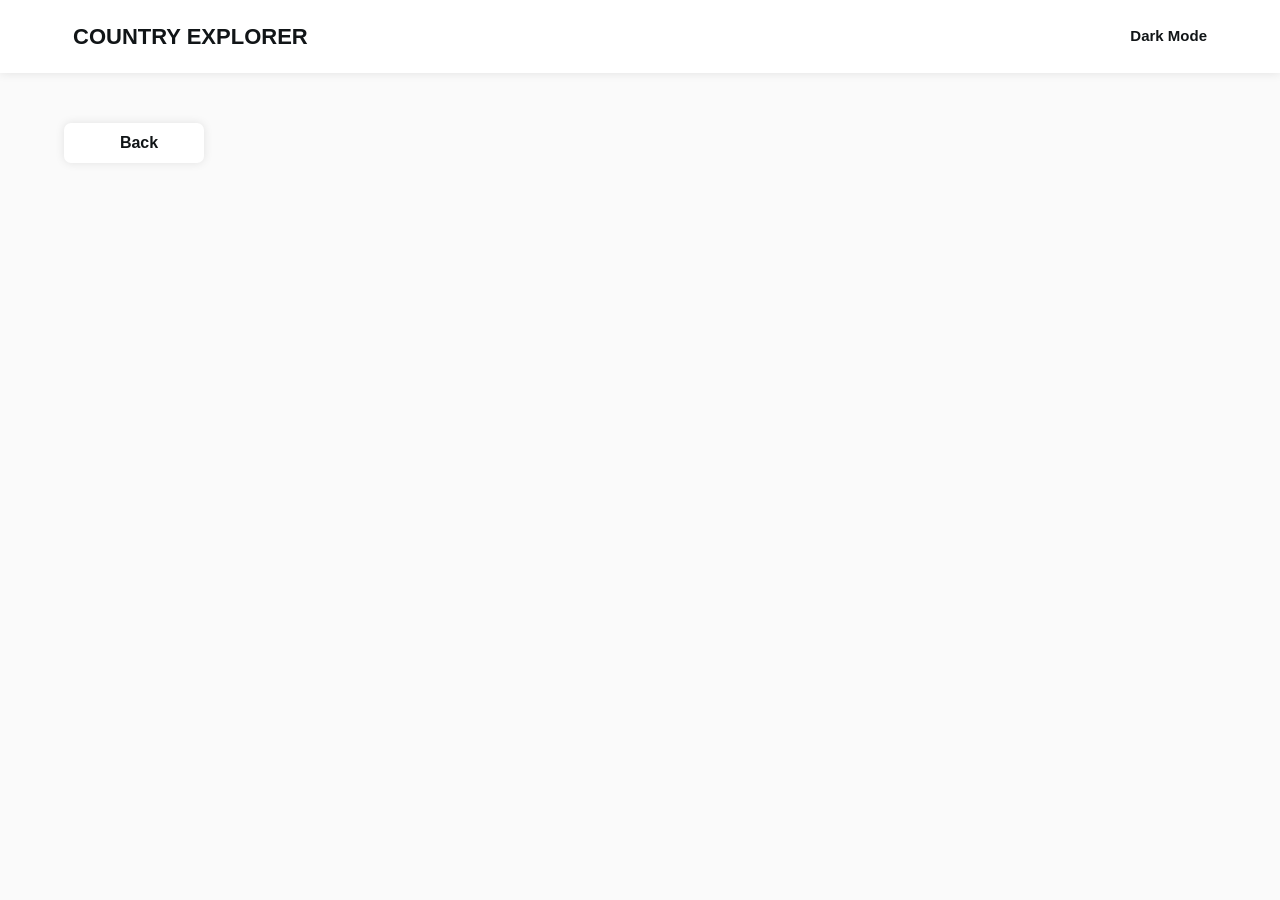
==== details.html @ 56f1c90f "Add files via upload" ====
<!DOCTYPE html>
<html lang="en">
  <head>
    <meta charset="UTF-8" />
    <meta http-equiv="X-UA-Compatible" content="IE=edge" />
    <meta name="viewport" content="width=device-width, initial-scale=1.0" />
    <title>Rest Countries API</title>
    <link rel="stylesheet" href="style.css" />
    
    
  </head>
  <body class="background--lm-bg">
    <header class="background--lm-elements box-shadow">
      <div class="container row header__row">
        <h1 class="logo text--800 color--lm-clr">COUNTRY EXPLORER</h1>
        <div class="switch row flex-center">
          <ion-icon
            class="switch__icon text--600 color--lm-clr"
            name="moon-outline"
          ></ion-icon>
          <span class="color--lm-clr switch__text text--600">Dark Mode</span>
        </div>
      </div>
    </header>

    <section>
      <div class="container">
        <div class="back_btn_box background--lm-elements box-shadow">
          <a href="index.html" class="back_btn row">
            <ion-icon
              name="arrow-back"
              class="back_btn_arrow text--600 color--lm-clr"
            ></ion-icon>
            <p class="color--lm-clr text--600 back_btn__text">Back</p>
          </a>
        </div>
      </div>
    </section>

    <section>
      <div class="container">
        <div class="detail row fd--col"></div>
      </div>
    </section>

    <div class="loading_indicator">
      <img src="loading.gif" alt="" />
    </div>

    <script defer src="details.js"></script>
    <script
      type="module"
      src="https://unpkg.com/ionicons@7.1.0/dist/ionicons/ionicons.esm.js"
    ></script>
    <script
      nomodule
      src="https://unpkg.com/ionicons@7.1.0/dist/ionicons/ionicons.js"
    ></script>
  </body>
</html>
---- style.css ----
*,
*::before,
*::after {
  box-sizing: border-box;
 
}

body,
h1,
h2,
h3,
h4,
p,
figure,
blockquote,
dl,
dd {
  margin: 0;
}


ul[role="list"],
ol[role="list"] {
  list-style: none;
}


html:focus-within {
  scroll-behavior: smooth;
}

html {
  font-size: 62.5%;
}


body {
  min-height: 100vh;
  text-rendering: optimizeSpeed;
  line-height: 1.5;
  font-family: "Nunito Sans", sans-serif;
  font-size: 1.4rem;
}


a:not([class]) {
  text-decoration-skip-ink: auto;
}


img,
picture {
  max-width: 100%;
  display: block;
}

/* Inherit fonts for inputs and buttons */
input,
button,
textarea,
select {
  font: inherit;
}


@media (prefers-reduced-motion: reduce) {
  html:focus-within {
    scroll-behavior: auto;
  }

  *,
  *::before,
  *::after {
    animation-duration: 0.01ms !important;
    animation-iteration-count: 1 !important;
    transition-duration: 0.01ms !important;
    scroll-behavior: auto !important;
  }
}



.text--large {
  font-size: 2.5rem;
}

.text--mid {
  font-size: 1.6rem;
}

.text--300 {
  font-weight: 300;
}

.text--600 {
  font-weight: 600;
}

.text--800 {
  font-weight: 800;
}

.background--lm-bg {
  background-color: hsl(0, 0%, 98%);
}

.color--lm-clr {
  color: hsl(200, 15%, 8%);
}

.background--lm-elements {
  background-color: hsl(0, 0%, 100%);
}

.background--dm-bg {
  background-color: hsl(207, 26%, 17%);
}

.color--dm-clr {
  color: hsl(0, 0%, 100%);
}

.background--dm-elements {
  background-color: hsl(209, 23%, 22%);
}

.container {
  max-width: 1350px;
  width: 90%;
  margin-inline: auto;
}

.row {
  display: flex;
}

.fd--col {
  flex-direction: column;
}

.flex-center {
  align-items: center;
  justify-content: center;
}

.box-shadow {
  box-shadow: 0px 0px 10px rgba(0, 0, 0, 10%);
}

section {
  margin: 5rem 0;
}



.logo {
  font-size: 1.6rem;
}

@media (min-width: 490px) {
  .logo {
    font-size: 2.2rem;
  }
}

header {
  padding: 2rem 1rem;
}

.header__row {
  justify-content: space-between;
  align-items: center;
}

.switch {
  gap: 0.9rem;
  cursor: pointer;
}

.switch > * {
  font-size: 1.5rem;
}

.search-filter {
  gap: 3rem;
}

@media (min-width: 630px) {
  .search-filter {
    flex-direction: row;
    justify-content: space-between;
  }

  .search__box {
    width: 70%;
  }

  .filter {
    width: 20%;
  }
}

.search__box {
  align-items: center;
  border-radius: 7px;
  max-width: 450px;
}

.search__icon {
  font-size: 2rem;
  color: hsl(0, 0%, 52%);
  width: 15%;
  border-top-left-radius: 7px;
  border-bottom-left-radius: 7px;
}

.search__input {
  width: 100%;
  padding: 1.5rem 0;
  border: none;
  outline: none;
  color: hsl(0, 0%, 52%);
  border-top-right-radius: 7px;
  border-bottom-right-radius: 7px;
  font-size: 1.6rem;
}

.search__input::-webkit-input-placeholder {
  color: hsl(0, 0%, 52%);
}

.filter {
  width: 70%;
  position: relative;
  max-width: 250px;
}

.filter__select {
  justify-content: space-between;
  align-items: center;
  padding: 2rem 2.5rem;
  border-radius: 7px;
}

.filter__options {
  margin: 1rem 0;
  padding: 1rem 2.5rem;
  display: none;
  position: absolute;
  width: 100%;
  left: 0;
  top: 100%;
  border-radius: 7px;
  cursor: pointer;
}

.active {
  display: block;
}

.filter__options > li {
  list-style: none;
  margin: 1rem 0;
}

.countries {
  display: grid;
  gap: 5rem;
  grid-template-columns: repeat(1, 1fr);
  width: 90%;
  margin-inline: auto;
}

@media (min-width: 560px) {
  .countries {
    width: 100%;
    grid-template-columns: repeat(2, 1fr);
  }
}

@media (min-width: 811px) {
  .countries {
    grid-template-columns: repeat(3, 1fr);
  }
}

@media (min-width: 1217px) {
  .countries {
    gap: 7rem;
    grid-template-columns: repeat(4, 1fr);
  }
}

.countries__col {
  transition: transform 0.3s ease-in-out;
  border-radius: 7px;
}

.countries__col a {
  text-decoration: none;
}

.countries__col :hover a {
  color: inherit;
}

.countries__col:hover {
  transform: translateY(-2rem);
}

.flag {
  object-position: center;
  border-top-left-radius: 7px;
  border-top-right-radius: 7px;
  height: 13rem;
  width: 100%;
}

.information {
  padding: 2.5rem 2rem 5rem;
  border-bottom-left-radius: 7px;
  border-bottom-right-radius: 7px;
}

.information > :first-child {
  margin: 0rem 0 1.5rem;
}

.back_btn_box {
  width: 40%;
  padding: 0.8rem 2rem;
  border-radius: 7px;
  max-width: 140px;
  cursor: pointer;
}

.back_btn {
  align-items: center;
  justify-content: center;
  gap: 1rem;
  font-size: 1.6rem;
  text-decoration: none;
}

@media (min-width: 768px) {
  .detail {
    flex-direction: row;
    justify-content: space-between;
  }
}

@media (min-width: 768px) {
  .detail img {
    width: 52%;
    object-position: center;
  }
}

@media (min-width: 1000px) {
  .detail img {
    width: 40%;
  }
}

.detail__text {
  display: grid;
  margin: 3rem 0;
  gap: 2.5rem;
}

@media (min-width: 768px) {
  .detail__text {
    width: 43%;
  }
}

@media (min-width: 1000px) {
  .detail__text {
    width: 55%;
    grid-template-columns: repeat(2, 1fr);
  }
}

.country,
.detail__bottom {
  grid-column: 1 / -1;
}

.detail__text p {
  font-size: 1.5rem;
  line-height: 1.8;
}

.border {
  gap: 1.5rem 1.5%;
  flex-wrap: wrap;
  margin-top: 1.5rem;
}

.border > div {
  width: 30%;
  text-align: center;
  padding: 0.6rem 0rem;
}

.loading_indicator {
  text-align: center;
  display: none;
}

.loading_indicator img {
  width: 40rem;
  margin-inline: auto;
}

.show {
  display: block;
}
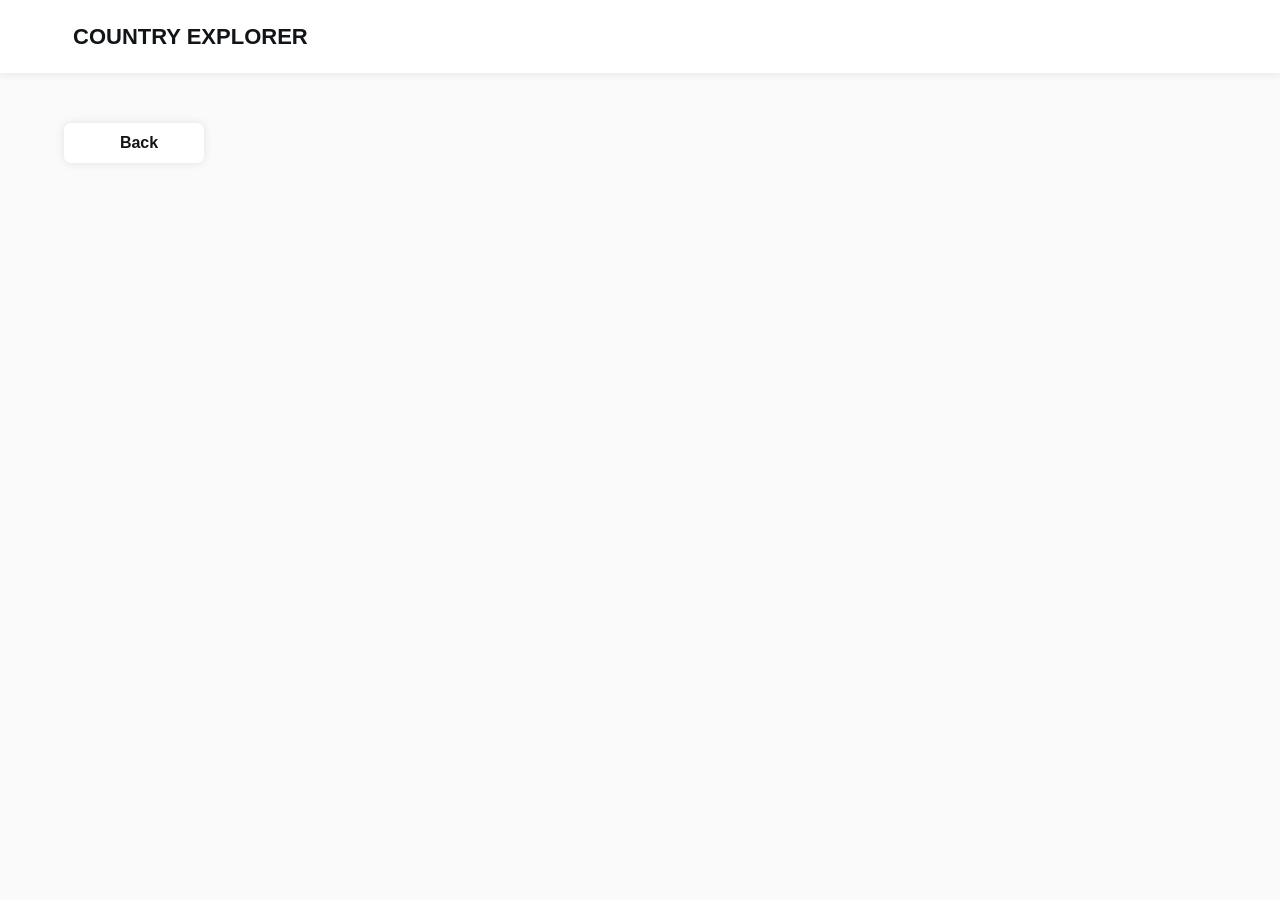
==== commit 15815c3b: "Add files via upload" ====
--- a/details.html
+++ b/details.html
@@ -18,7 +18,7 @@
             class="switch__icon text--600 color--lm-clr"
             name="moon-outline"
           ></ion-icon>
-          <span class="color--lm-clr switch__text text--600">Dark Mode</span>
+          
         </div>
       </div>
     </header>
